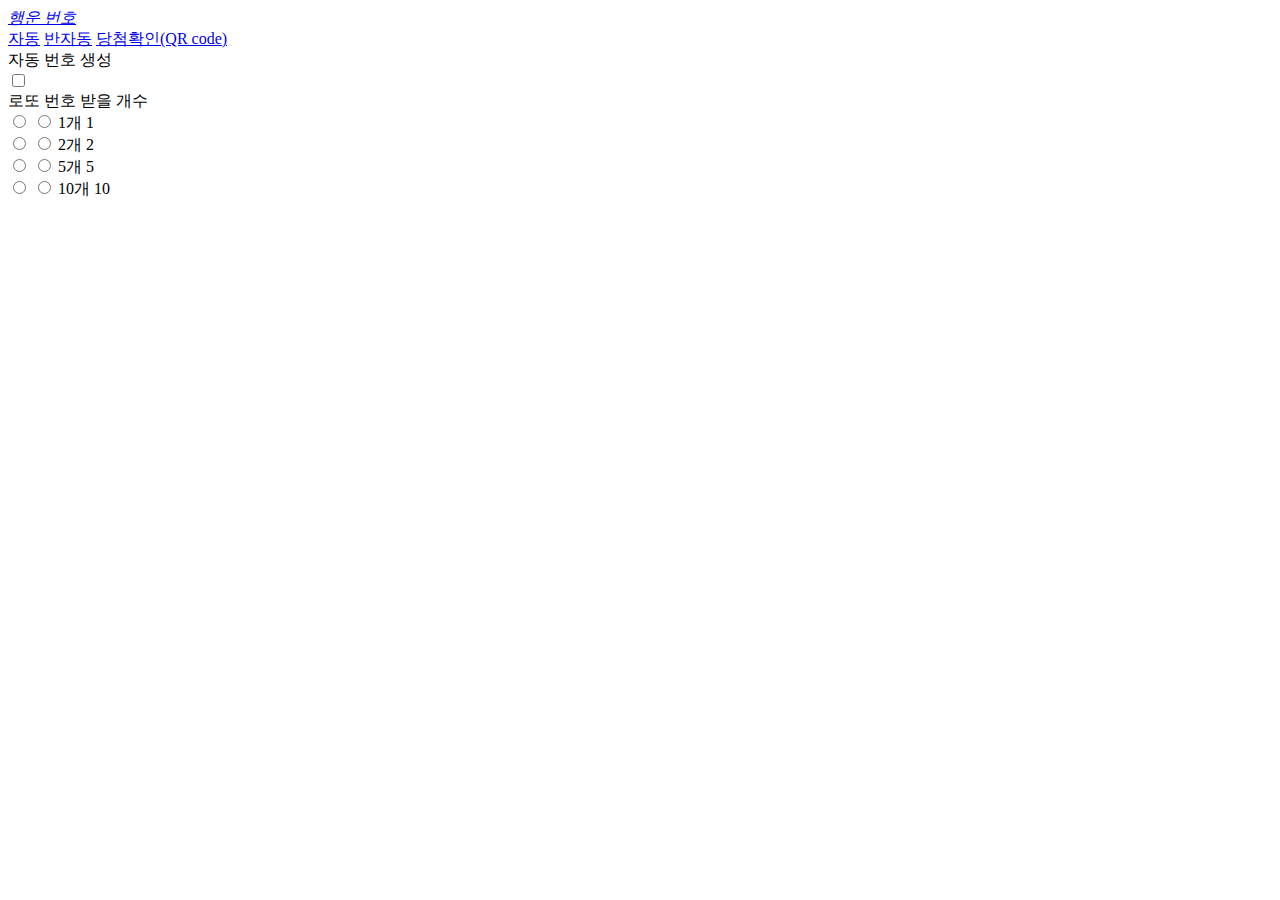
==== index2.html @ 34454648 "Update index2.html" ====
<!DOCTYPE html>
<html lang="ko">
    <head>
        <title>행운 번호</title>
        <meta charset="utf-8">
        <meta name="description" content="행운 번호, 무료 로또 번호 생성기입니다.">
        <meta property="og:title" content="행운 번호"/>
        <meta property="og:type" content="website"/>
        <meta property="og:url" content="https://dev-guardy.github.io/lotto/"/>
        <meta property="og:description" content="행운 번호, 무료 로또 번호 생성기입니다. 모두 대박나세요!"/>
        <link rel="stylesheet" type="text/css" href="styles.css">
        <script src="jquery-3.1.1.js"></script>
        <link rel="stylesheet" type="text/css" href="select.css">
        <script>
        function drawcolor(){
            var number = document.getElementsByClassName("lottocircle");
            for (var i = 0 ; i < number.length ; i++) {
                if(parseInt(number[i].textContent)>=40){
                    number[i].style="background-color:#000";
                }else if(parseInt(number[i].textContent)>=30){
                    number[i].style="background-color:#ea4c89";
                }else if(parseInt(number[i].textContent)>=20){
                    number[i].style="background-color:#0057ff";
                }else if(parseInt(number[i].textContent)>=10){
                    number[i].style="background-color:#32c766"; 
                }   
                else{
                    number[i].style="background-color:#f48024";  
                } 
            }
        }
        function randomlottoNumber () {
            var lotto = [];
            var cnt = 0;
            var flag = true;
            while (cnt < 6) {
                var number = 0; 
                number = parseInt(Math.random() * 45) + 1; 
                for (var i = 0; i < cnt; i++) { 
                    if (lotto[i] == number) {
                        flag = false;
                    }
                }
                if (flag==true) { 
                    lotto[cnt] = number; 
                    cnt++;
                }
                flag = true; 
            }
            sort_lotto = lotto.sort(function (a,b){ return a-b; });
            return sort_lotto;
        }
        function milli() {
            return new Promise(resolve => {
                setTimeout(() => {
                resolve('resolved');
                }, 500);
            });
        }

        async function adddiv(j){
            for(i=0;i<j;i++)
            {   
                await milli();
                lottoarray = randomlottoNumber();
                $('#div').append($('<div class="numberdiv"><div class="top-div"><div class="top-div-name">'+(i+1)+'번째 오늘의번호(자동)</div></div><div class="numberset"><div class="lottocircle"><p class="value">'+lottoarray[0]+'</p></div><div class="lottocircle"><p class="value">'+lottoarray[1]+'</p></div><div class="lottocircle"><p class="value">'+lottoarray[2]+'</p></div><div class="lottocircle"><p class="value">'+lottoarray[3]+'</p></div><div class="lottocircle"><p class="value">'+lottoarray[4]+'</p></div><div class="lottocircle"><p class="value">'+lottoarray[5]+'</p></div></div></div>'));
                drawcolor();
            }
        }
         $(document).ready(function(){
            
                $('#option1').click(function(){ 
                    $("#app-cover").hide();
                    adddiv(1);
                });
                $('#option2').click(function(){ 
                    $("#app-cover").hide(); 
                    adddiv(2);
                });
                $('#option4').click(function(){ 
                    $("#app-cover").hide(); 
                    adddiv(4);
                });
                $('#option5').click(function(){ 
                    $("#app-cover").hide(); 
                    adddiv(5);
                });
                $('#option10').click(function(){ 
                    $("#app-cover").hide(); 
                    adddiv(10);
                    
                });
        });
        </script>
    </head>
<body>
    <nav class="navigator">
        <div class="nav_area">
            <a class="icon" href="/day-fortune/index2.html">
                <i class="text">행운 번호</i> 
            </a>
            <div class="nav_group">
                <a class="nav_link" href="/smcoding01.github.io/index2.html">자동</a>
                <a class="nav_link" href="/smcoding01.github.io/index3.html">반자동</a>
		<a class="nav_link" href="/smcoding01.github.io/index4.html">당첨확인(QR code)</a>


            </div>
        </div>
    </nav>
    <div class="main" id="main">
        <div class="select">
            <div class="title1">자동 번호 생성</div>
            <form id="app-cover">
                <div id="select-box">
                        <input type="checkbox" id="options-view-button">
                        <div id="select-button" class="brd">
                                <div id="selected-value">
                                    <span>로또 번호 받을 개수</span>
                                </div>
                        </div>
                        <div id="options">
                                <div class="option" id="option1">
                                        <input class="s-c top" type="radio" name="platform" value="five">
                                        <input class="s-c bottom" type="radio" name="platform" value="five">
                                        <span class="label">1개</span>
                                        <span class="opt-val">1</span>
                                </div>
                                <div class="option" id="option2">
                                        <input class="s-c top" type="radio" name="platform" value="ten">
                                        <input class="s-c bottom" type="radio" name="platform" value="ten">
                                        <span class="label">2개</span>
                                        <span class="opt-val">2</span>
                                </div>
                                <div class="option" id="option5">
                                        <input class="s-c top" type="radio" name="platform" value="fifteen">
                                        <input class="s-c bottom" type="radio" name="platform" value="fifteen">
                                        <span class="label">5개</span>
                                        <span class="opt-val">5</span>
                                </div>
                                <div class="option" id="option10">
                                        <input class="s-c top" type="radio" name="platform" value="twenty">
                                        <input class="s-c bottom" type="radio" name="platform" value="twenty">
                                        <span class="label">10개</span>
                                        <span class="opt-val">10</span>
                                </div>
                                <div id="option-bg"></div>
                        </div>
                </div>
            </form>
            <div class="div" id=div>
            </div>
		
    </div>
    </div>
   
    </div>
<!-- Go to www.addthis.com/dashboard to customize your tools -->
<script type="text/javascript" src="//s7.addthis.com/js/300/addthis_widget.js#pubid=ra-5fc88ba5d058359b"></script>


</html>
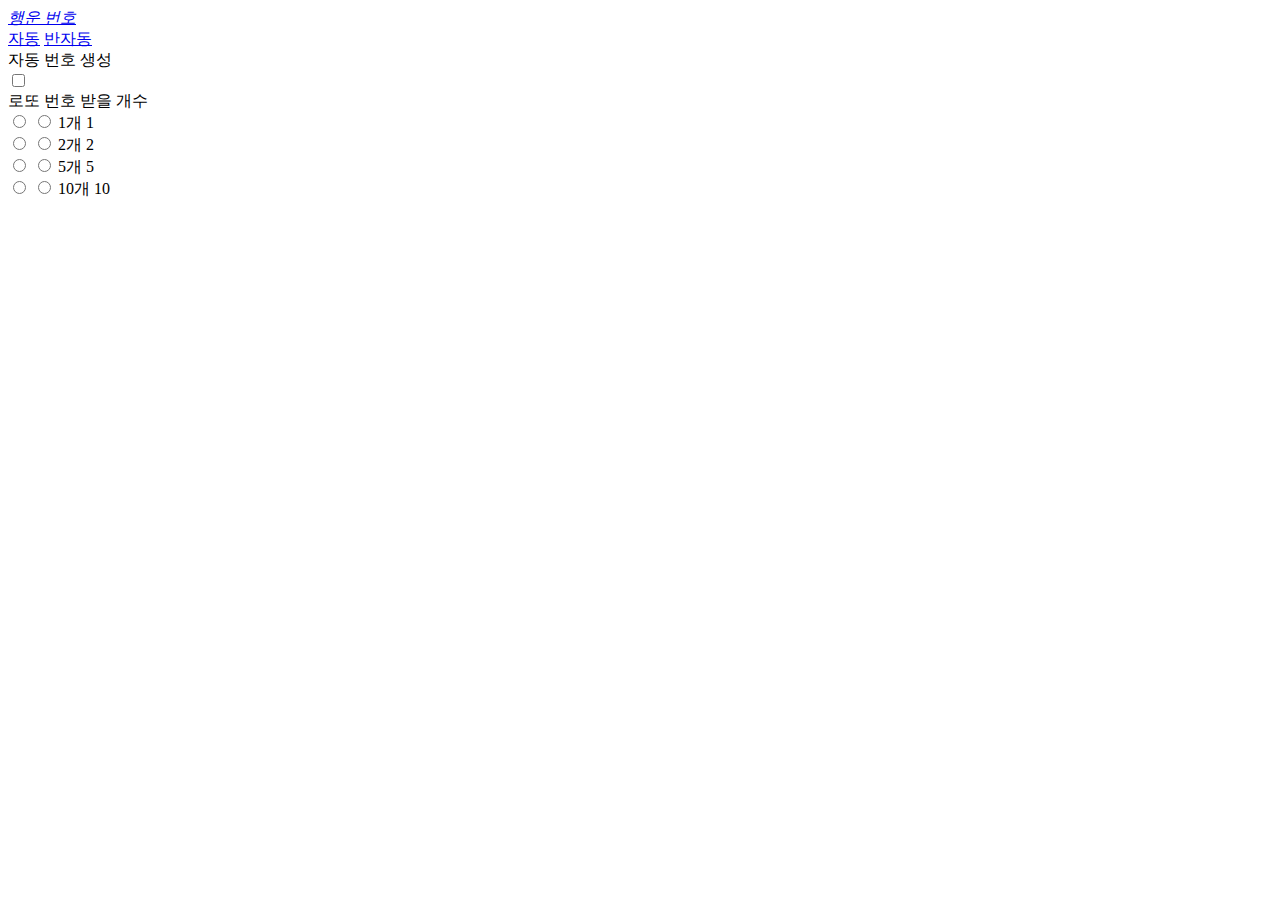
==== commit 00c008d5: "Update index2.html" ====
--- a/index2.html
+++ b/index2.html
@@ -3,10 +3,11 @@
     <head>
         <title>행운 번호</title>
         <meta charset="utf-8">
+        <meta name="viewport" content="width=device-width, initial-scale=1.0">
         <meta name="description" content="행운 번호, 무료 로또 번호 생성기입니다.">
         <meta property="og:title" content="행운 번호"/>
         <meta property="og:type" content="website"/>
-        <meta property="og:url" content="https://dev-guardy.github.io/lotto/"/>
+        <meta property="og:url" content="https://smcoding01.github.io/">
         <meta property="og:description" content="행운 번호, 무료 로또 번호 생성기입니다. 모두 대박나세요!"/>
         <link rel="stylesheet" type="text/css" href="styles.css">
         <script src="jquery-3.1.1.js"></script>
@@ -96,13 +97,12 @@
 <body>
     <nav class="navigator">
         <div class="nav_area">
-            <a class="icon" href="/day-fortune/index2.html">
+            <a class="icon" href="/smcoding01.github.io/index2.html">
                 <i class="text">행운 번호</i> 
             </a>
             <div class="nav_group">
                 <a class="nav_link" href="/smcoding01.github.io/index2.html">자동</a>
                 <a class="nav_link" href="/smcoding01.github.io/index3.html">반자동</a>
-		<a class="nav_link" href="/smcoding01.github.io/index4.html">당첨확인(QR code)</a>
 
 
             </div>
